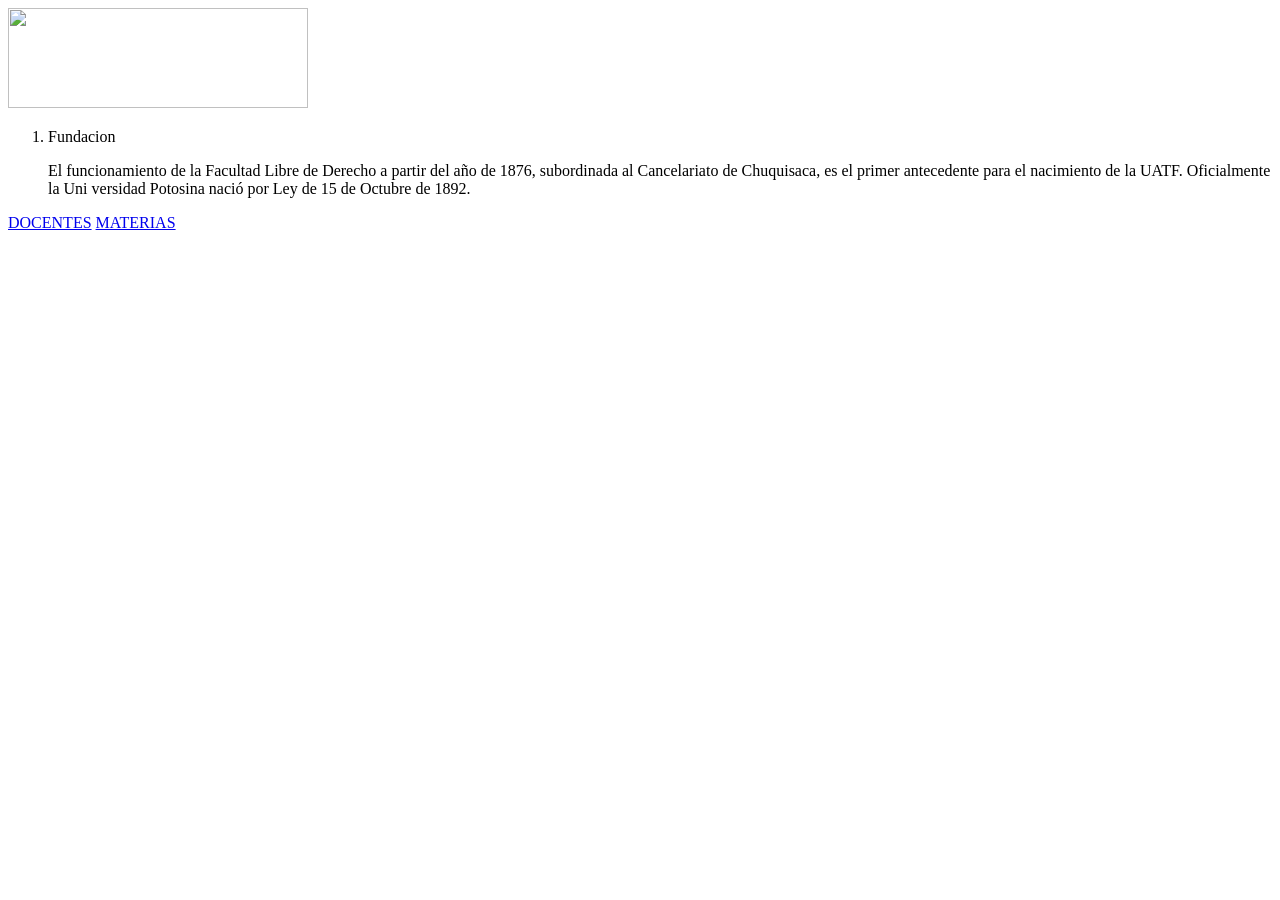
==== index.html @ 2e90bc0f "prueba" ====
<!DOCTYPE html>
<html lang="en">
<head>
    <meta charset="UTF-8">
    <meta name="viewport" content="width=device-width, initial-scale=1.0">
    <title>UATF.COM</title>
</head>
<body>
        <img src="https://virtual.uatf.edu.bo/pluginfile.php/1/core_admin/logo/0x200/1755288578/SUBIR%20%281%29%20%281%29%20%281%29%20%281%29.png" width="300" height="100">
    <ol>
        <li>Fundacion</li>
        <p>El funcionamiento de la Facultad Libre 
            de Derecho a partir del año de 1876,
             subordinada al Cancelariato de Chuquisaca,
              es el primer antecedente para el nacimiento de la UATF.
               Oficialmente la Uni
            versidad Potosina nació por Ley de 15 de Octubre de 1892.</p>
            
    </ol>
    <a href="docentes.html">DOCENTES</a>
    <a href="materias.html">MATERIAS</a>
</body>
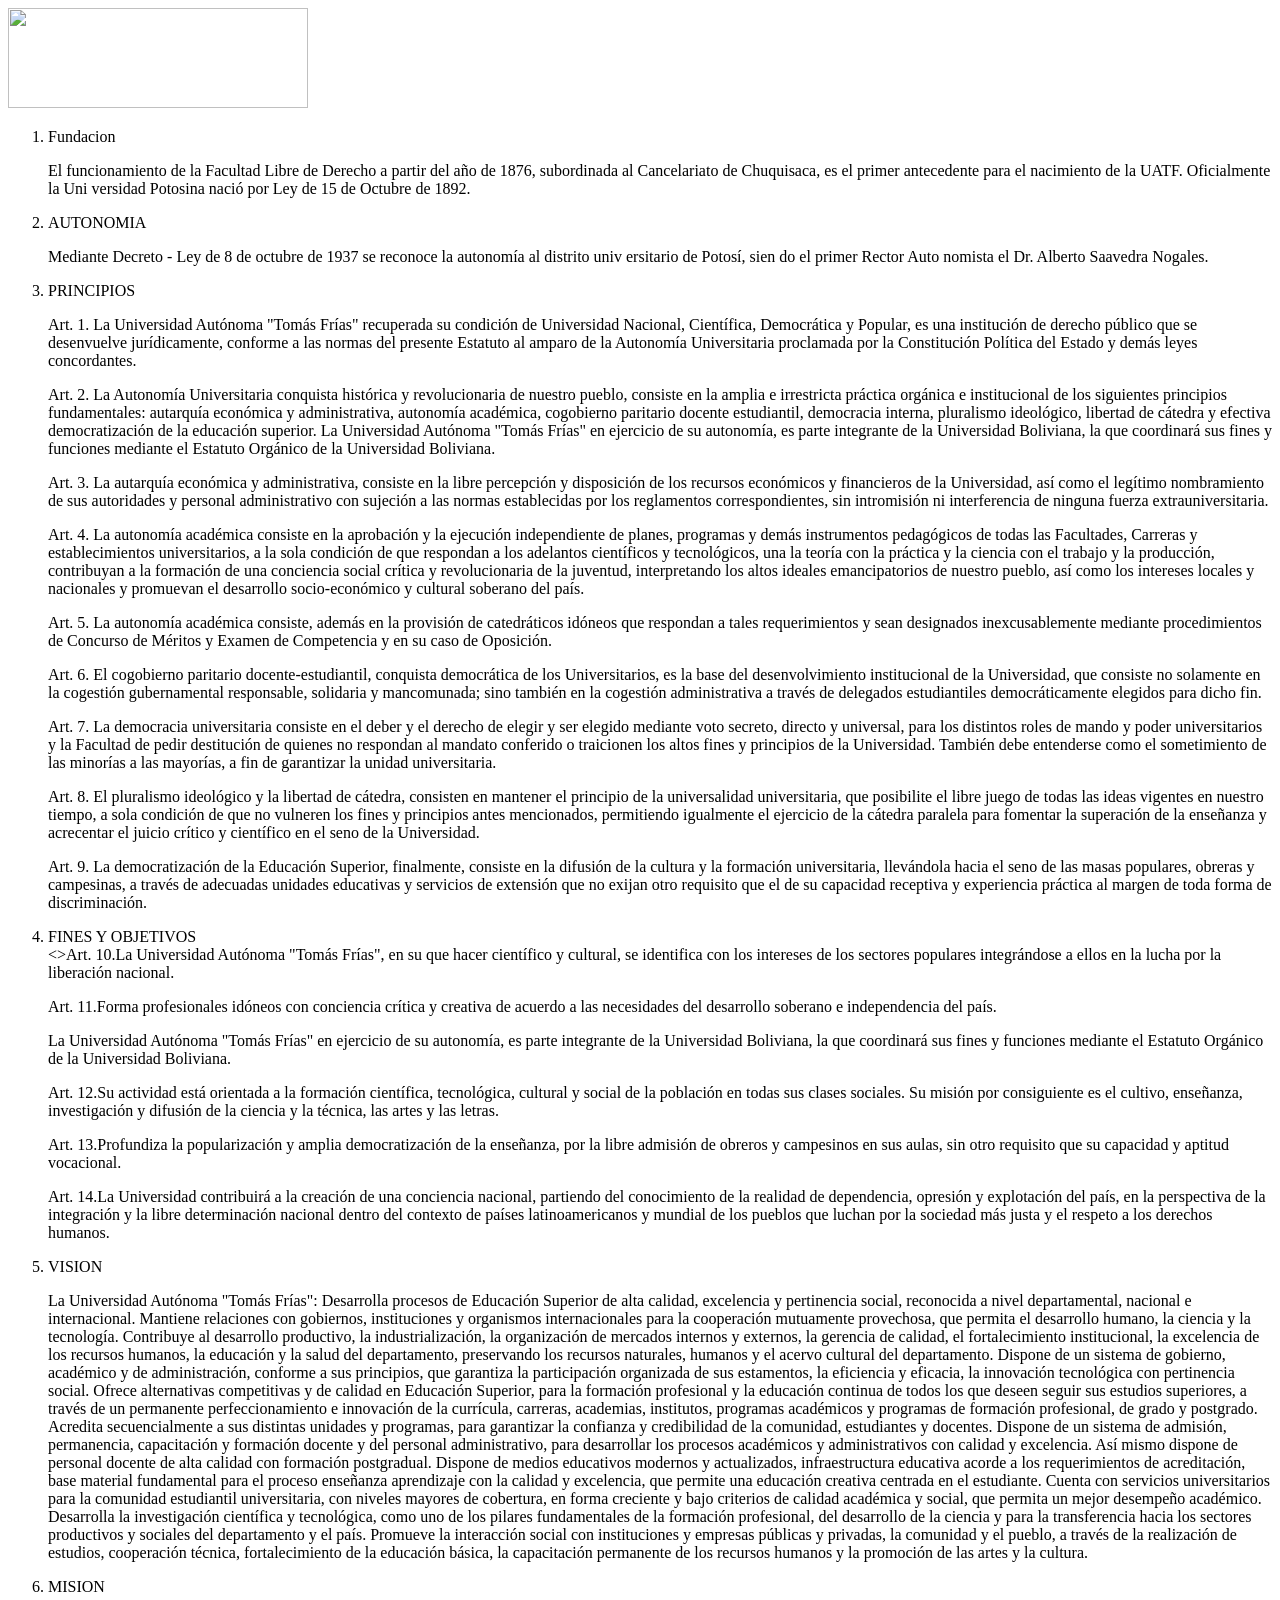
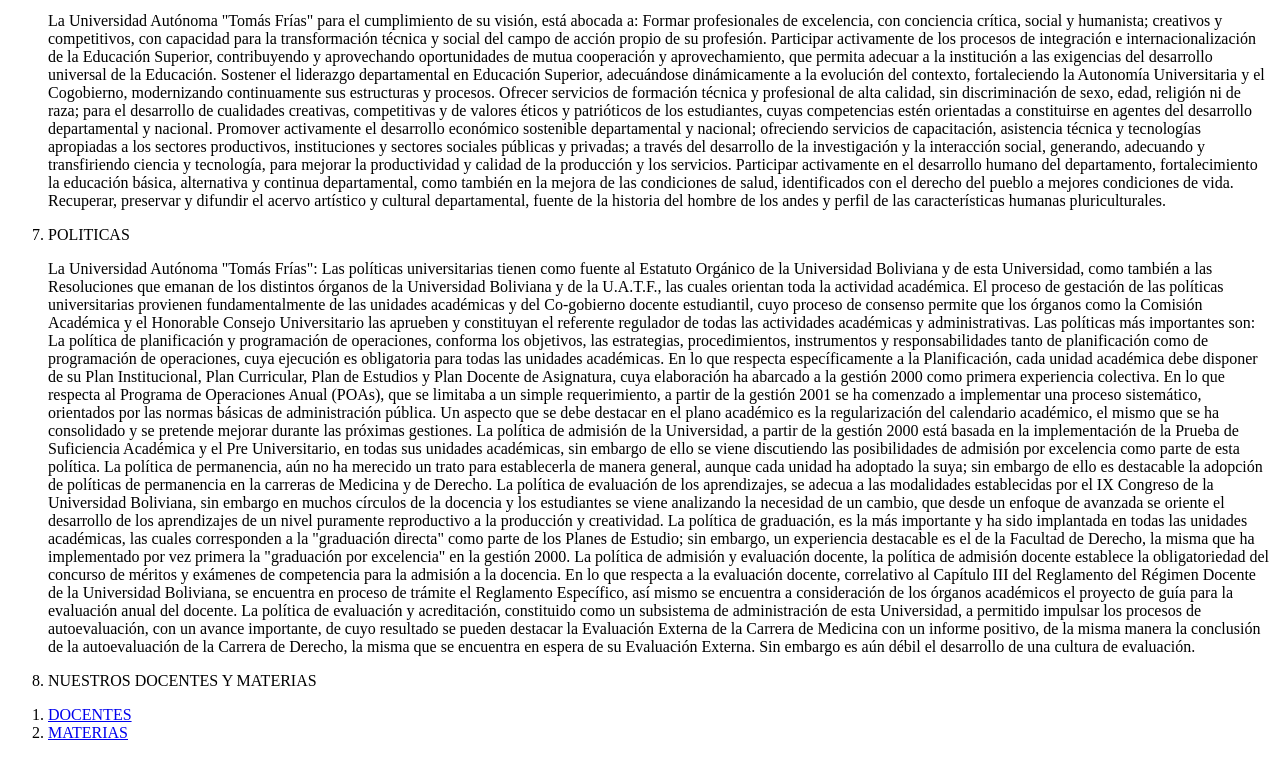
==== commit 12e13c9f: "prueba2" ====
--- a/index.html
+++ b/index.html
@@ -3,7 +3,7 @@
 <head>
     <meta charset="UTF-8">
     <meta name="viewport" content="width=device-width, initial-scale=1.0">
-    <title>UATF.COM</title>
+    <title>INGENIERIA DE SISTEMAS.COM</title>
 </head>
 <body>
         <img src="https://virtual.uatf.edu.bo/pluginfile.php/1/core_admin/logo/0x200/1755288578/SUBIR%20%281%29%20%281%29%20%281%29%20%281%29.png" width="300" height="100">
@@ -15,8 +15,78 @@
               es el primer antecedente para el nacimiento de la UATF.
                Oficialmente la Uni
             versidad Potosina nació por Ley de 15 de Octubre de 1892.</p>
-            
+        <li>AUTONOMIA</li>
+        <p>Mediante Decreto - Ley de 
+            8 de octubre de 1937 se reconoce la autonomía al distrito univ
+            ersitario de Potosí, sien
+            do el primer Rector Auto
+            nomista el Dr. Alberto Saavedra Nogales.</p>
+         <li>PRINCIPIOS</li>
+         <p>Art. 1. La Universidad Autónoma "Tomás Frías" recuperada su condición de Universidad Nacional, Científica, Democrática y Popular, es una institución de derecho público que se desenvuelve jurídicamente, conforme a las normas del presente Estatuto al amparo de la Autonomía Universitaria proclamada por la Constitución Política del Estado y demás leyes concordantes.
+
+<p>Art. 2. La Autonomía Universitaria conquista histórica y revolucionaria de nuestro pueblo, consiste en la amplia e irrestricta práctica orgánica e institucional de los siguientes principios fundamentales: autarquía económica y administrativa, autonomía académica, cogobierno paritario docente estudiantil, democracia interna, pluralismo ideológico, libertad de cátedra y efectiva democratización de la educación superior.
+
+La Universidad Autónoma "Tomás Frías" en ejercicio de su autonomía, es parte integrante de la Universidad Boliviana, la que coordinará sus fines y funciones mediante el Estatuto Orgánico de la Universidad Boliviana.</p>
+
+<p>Art. 3. La autarquía económica y administrativa, consiste en la libre percepción y disposición de los recursos económicos y financieros de la Universidad, así como el legítimo nombramiento de sus autoridades y personal administrativo con sujeción a las normas establecidas por los reglamentos correspondientes, sin intromisión ni interferencia de ninguna fuerza extrauniversitaria.</p>
+
+<p>Art. 4. La autonomía académica consiste en la aprobación y la ejecución independiente de planes, programas y demás instrumentos pedagógicos de todas las Facultades, Carreras y establecimientos universitarios, a la sola condición de que respondan a los adelantos científicos y tecnológicos, una la teoría con la práctica y la ciencia con el trabajo y la producción, contribuyan a la formación de una conciencia social crítica y revolucionaria de la juventud, interpretando los altos ideales emancipatorios de nuestro pueblo, así como los intereses locales y nacionales y promuevan el desarrollo socio-económico y cultural soberano del país.</p>
+
+<p>Art. 5. La autonomía académica consiste, además en la provisión de catedráticos idóneos que respondan a tales requerimientos y sean designados inexcusablemente mediante procedimientos de Concurso de Méritos y Examen de Competencia y en su caso de Oposición.</p>
+
+<p>Art. 6. El cogobierno paritario docente-estudiantil, conquista democrática de los Universitarios, es la base del desenvolvimiento institucional de la Universidad, que consiste no solamente en la cogestión gubernamental responsable, solidaria y mancomunada; sino también en la cogestión administrativa a través de delegados estudiantiles democráticamente elegidos para dicho fin.</p>
+
+<p>Art. 7. La democracia universitaria consiste en el deber y el derecho de elegir y ser elegido mediante voto secreto, directo y universal, para los distintos roles de mando y poder universitarios y la Facultad de pedir destitución de quienes no respondan al mandato conferido o traicionen los altos fines y principios de la Universidad. También debe entenderse como el sometimiento de las minorías a las mayorías, a fin de garantizar la unidad universitaria.</p>
+
+<p>Art. 8. El pluralismo ideológico y la libertad de cátedra, consisten en mantener el principio de la universalidad universitaria, que posibilite el libre juego de todas las ideas vigentes en nuestro tiempo, a sola condición de que no vulneren los fines y principios antes mencionados, permitiendo igualmente el ejercicio de la cátedra paralela para fomentar la superación de la enseñanza y acrecentar el juicio crítico y científico en el seno de la Universidad.</p>
+
+<p>Art. 9. La democratización de la Educación Superior, finalmente, consiste en la difusión de la cultura y la formación universitaria, llevándola hacia el seno de las masas populares, obreras y campesinas, a través de adecuadas unidades educativas y servicios de extensión que no exijan otro requisito que el de su capacidad receptiva y experiencia práctica al margen de toda forma de discriminación.</p>   
+        <li>FINES Y OBJETIVOS</li>
+        <>Art. 10.La Universidad Autónoma "Tomás Frías", en su que hacer científico y cultural, se identifica con los intereses de los sectores populares integrándose a ellos en la lucha por la liberación nacional.
+
+<p>Art. 11.Forma profesionales idóneos con conciencia crítica y creativa de acuerdo a las necesidades del desarrollo soberano e independencia del país.</p>
+
+La Universidad Autónoma "Tomás Frías" en ejercicio de su autonomía, es parte integrante de la Universidad Boliviana, la que coordinará sus fines y funciones mediante el Estatuto Orgánico de la Universidad Boliviana.</p>
+
+<p>Art. 12.Su actividad está orientada a la formación científica, tecnológica, cultural y social de la población en todas sus clases sociales. Su misión por consiguiente es el cultivo, enseñanza, investigación y difusión de la ciencia y la técnica, las artes y las letras.</p>
+
+<p>Art. 13.Profundiza la popularización y amplia democratización de la enseñanza, por la libre admisión de obreros y campesinos en sus aulas, sin otro requisito que su capacidad y aptitud vocacional.</p>
+
+<p>Art. 14.La Universidad contribuirá a la creación de una conciencia nacional, partiendo del conocimiento de la realidad de dependencia, opresión y explotación del país, en la perspectiva de la integración y la libre determinación nacional dentro del contexto de países latinoamericanos y mundial de los pueblos que luchan por la sociedad más justa y el respeto a los derechos humanos.</p>
+            <li>VISION</li>
+            <p>La Universidad Autónoma "Tomás Frías":
+
+Desarrolla procesos de Educación Superior de alta calidad, excelencia y pertinencia social, reconocida a nivel departamental, nacional e internacional. Mantiene relaciones con gobiernos, instituciones y organismos internacionales para la cooperación mutuamente provechosa, que permita el desarrollo humano, la ciencia y la tecnología. Contribuye al desarrollo productivo, la industrialización, la organización de mercados internos y externos, la gerencia de calidad, el fortalecimiento institucional, la excelencia de los recursos humanos, la educación y la salud del departamento, preservando los recursos naturales, humanos y el acervo cultural del departamento. Dispone de un sistema de gobierno, académico y de administración, conforme a sus principios, que garantiza la participación organizada de sus estamentos, la eficiencia y eficacia, la innovación tecnológica con pertinencia social. Ofrece alternativas competitivas y de calidad en Educación Superior, para la formación profesional y la educación continua de todos los que deseen seguir sus estudios superiores, a través de un permanente perfeccionamiento e innovación de la currícula, carreras, academias, institutos, programas académicos y programas de formación profesional, de grado y postgrado. Acredita secuencialmente a sus distintas unidades y programas, para garantizar la confianza y credibilidad de la comunidad, estudiantes y docentes. Dispone de un sistema de admisión, permanencia, capacitación y formación docente y del personal administrativo, para desarrollar los procesos académicos y administrativos con calidad y excelencia. Así mismo dispone de personal docente de alta calidad con formación postgradual. Dispone de medios educativos modernos y actualizados, infraestructura educativa acorde a los requerimientos de acreditación, base material fundamental para el proceso enseñanza aprendizaje con la calidad y excelencia, que permite una educación creativa centrada en el estudiante. Cuenta con servicios universitarios para la comunidad estudiantil universitaria, con niveles mayores de cobertura, en forma creciente y bajo criterios de calidad académica y social, que permita un mejor desempeño académico. Desarrolla la investigación científica y tecnológica, como uno de los pilares fundamentales de la formación profesional, del desarrollo de la ciencia y para la transferencia hacia los sectores productivos y sociales del departamento y el país. Promueve la interacción social con instituciones y empresas públicas y privadas, la comunidad y el pueblo, a través de la realización de estudios, cooperación técnica, fortalecimiento de la educación básica, la capacitación permanente de los recursos humanos y la promoción de las artes y la cultura.</p>
+<li>MISION</li>
+<p>La Universidad Autónoma "Tomás Frías" para el cumplimiento de su visión, está abocada a:
+
+Formar profesionales de excelencia, con conciencia crítica, social y humanista; creativos y competitivos, con capacidad para la transformación técnica y social del campo de acción propio de su profesión. Participar activamente de los procesos de integración e internacionalización de la Educación Superior, contribuyendo y aprovechando oportunidades de mutua cooperación y aprovechamiento, que permita adecuar a la institución a las exigencias del desarrollo universal de la Educación. Sostener el liderazgo departamental en Educación Superior, adecuándose dinámicamente a la evolución del contexto, fortaleciendo la Autonomía Universitaria y el Cogobierno, modernizando continuamente sus estructuras y procesos. Ofrecer servicios de formación técnica y profesional de alta calidad, sin discriminación de sexo, edad, religión ni de raza; para el desarrollo de cualidades creativas, competitivas y de valores éticos y patrióticos de los estudiantes, cuyas competencias estén orientadas a constituirse en agentes del desarrollo departamental y nacional. Promover activamente el desarrollo económico sostenible departamental y nacional; ofreciendo servicios de capacitación, asistencia técnica y tecnologías apropiadas a los sectores productivos, instituciones y sectores sociales públicas y privadas; a través del desarrollo de la investigación y la interacción social, generando, adecuando y transfiriendo ciencia y tecnología, para mejorar la productividad y calidad de la producción y los servicios. Participar activamente en el desarrollo humano del departamento, fortalecimiento la educación básica, alternativa y continua departamental, como también en la mejora de las condiciones de salud, identificados con el derecho del pueblo a mejores condiciones de vida. Recuperar, preservar y difundir el acervo artístico y cultural departamental, fuente de la historia del hombre de los andes y perfil de las características humanas pluriculturales.</p>
+<li>POLITICAS</li>
+<p>La Universidad Autónoma "Tomás Frías":
+
+Las políticas universitarias tienen como fuente al Estatuto Orgánico de la Universidad Boliviana y de esta Universidad, como también a las Resoluciones que emanan de los distintos órganos de la Universidad Boliviana y de la U.A.T.F., las cuales orientan toda la actividad académica. El proceso de gestación de las políticas universitarias provienen fundamentalmente de las unidades académicas y del Co-gobierno docente estudiantil, cuyo proceso de consenso permite que los órganos como la Comisión Académica y el Honorable Consejo Universitario las aprueben y constituyan el referente regulador de todas las actividades académicas y administrativas. Las políticas más importantes son:
+
+La política de planificación y programación de operaciones, conforma los objetivos, las estrategias, procedimientos, instrumentos y responsabilidades tanto de planificación como de programación de operaciones, cuya ejecución es obligatoria para todas las unidades académicas. En lo que respecta específicamente a la Planificación, cada unidad académica debe disponer de su Plan Institucional, Plan Curricular, Plan de Estudios y Plan Docente de Asignatura, cuya elaboración ha abarcado a la gestión 2000 como primera experiencia colectiva. En lo que respecta al Programa de Operaciones Anual (POAs), que se limitaba a un simple requerimiento, a partir de la gestión 2001 se ha comenzado a implementar una proceso sistemático, orientados por las normas básicas de administración pública. Un aspecto que se debe destacar en el plano académico es la regularización del calendario académico, el mismo que se ha consolidado y se pretende mejorar durante las próximas gestiones.
+
+La política de admisión de la Universidad, a partir de la gestión 2000 está basada en la implementación de la Prueba de Suficiencia Académica y el Pre Universitario, en todas sus unidades académicas, sin embargo de ello se viene discutiendo las posibilidades de admisión por excelencia como parte de esta política.
+
+La política de permanencia, aún no ha merecido un trato para establecerla de manera general, aunque cada unidad ha adoptado la suya; sin embargo de ello es destacable la adopción de políticas de permanencia en la carreras de Medicina y de Derecho.
+
+La política de evaluación de los aprendizajes, se adecua a las modalidades establecidas por el IX Congreso de la Universidad Boliviana, sin embargo en muchos círculos de la docencia y los estudiantes se viene analizando la necesidad de un cambio, que desde un enfoque de avanzada se oriente el desarrollo de los aprendizajes de un nivel puramente reproductivo a la producción y creatividad.
+
+La política de graduación, es la más importante y ha sido implantada en todas las unidades académicas, las cuales corresponden a la "graduación directa" como parte de los Planes de Estudio; sin embargo, un experiencia destacable es el de la Facultad de Derecho, la misma que ha implementado por vez primera la "graduación por excelencia" en la gestión 2000.
+
+La política de admisión y evaluación docente, la política de admisión docente establece la obligatoriedad del concurso de méritos y exámenes de competencia para la admisión a la docencia. En lo que respecta a la evaluación docente, correlativo al Capítulo III del Reglamento del Régimen Docente de la Universidad Boliviana, se encuentra en proceso de trámite el Reglamento Específico, así mismo se encuentra a consideración de los órganos académicos el proyecto de guía para la evaluación anual del docente.
+
+La política de evaluación y acreditación, constituido como un subsistema de administración de esta Universidad, a permitido impulsar los procesos de autoevaluación, con un avance importante, de cuyo resultado se pueden destacar la Evaluación Externa de la Carrera de Medicina con un informe positivo, de la misma manera la conclusión de la autoevaluación de la Carrera de Derecho, la misma que se encuentra en espera de su Evaluación Externa. Sin embargo es aún débil el desarrollo de una cultura de evaluación.</p>
+<li>NUESTROS DOCENTES Y MATERIAS</li>
+</ol>
+
+    <ol>
+        <li>
+    <a href="docentes.html">DOCENTES</a></li>
+    <li><a href="materias.html">MATERIAS</a>
+    </li>
     </ol>
-    <a href="docentes.html">DOCENTES</a>
-    <a href="materias.html">MATERIAS</a>
 </body>
+
